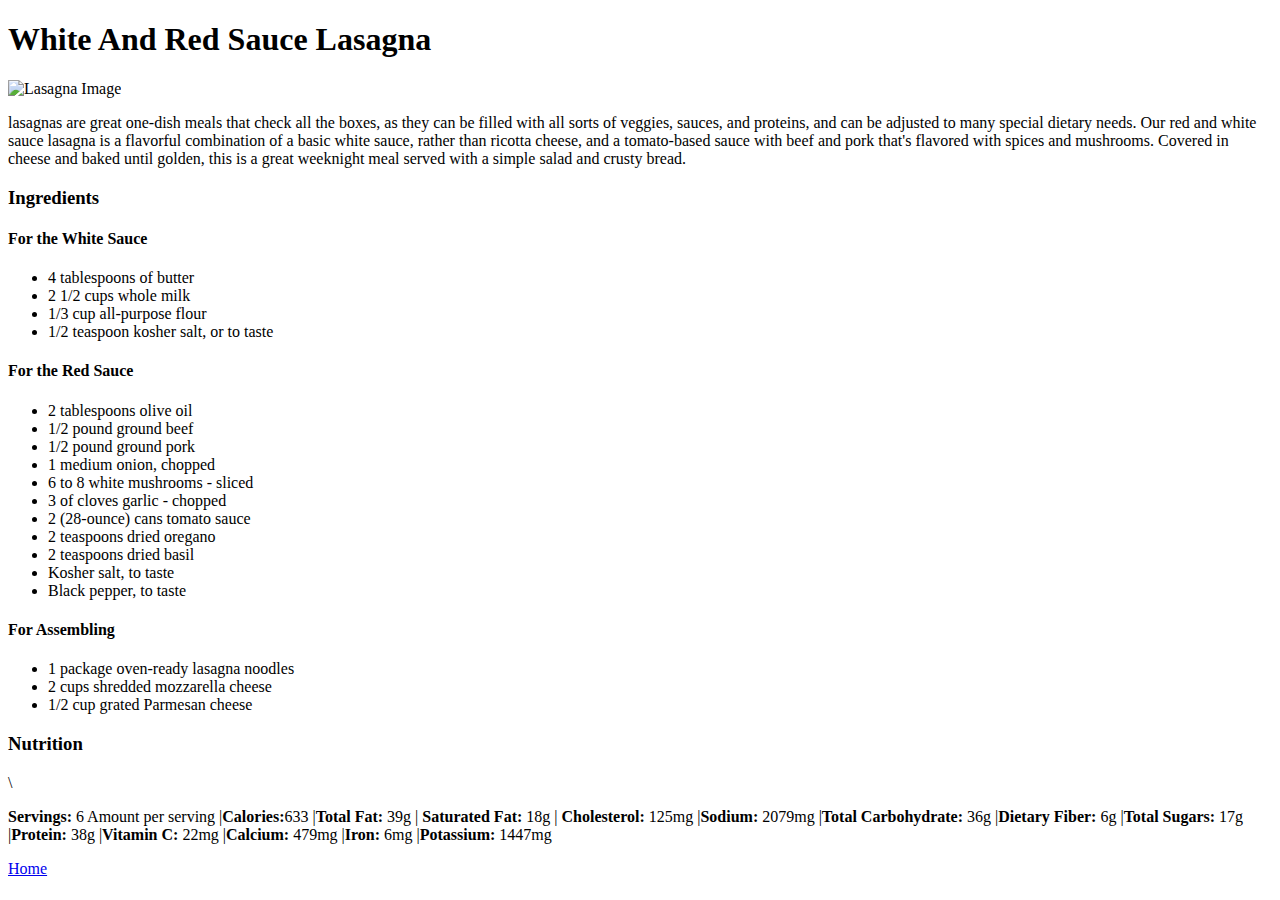
==== recipes/white-and-red-sauce-lasagna.html @ e7aec40e "added ingredients and nutrition information" ====
<!DOCTYPE html>
<html lang="en">
<head>
    <meta charset="UTF-8"> 
    <title>White And Red Sauce Lasagna Recipe</title>
</head>
<body>
    <h1>White And Red Sauce Lasagna</h1>
    <img src="../images/white-and-red-sauce-lasagna.svd" alt="Lasagna Image">
    <p>lasagnas are great one-dish meals that check all the boxes, as they can be filled with all sorts of veggies, sauces, and proteins, and can be adjusted to many special dietary needs. Our red and white sauce lasagna is a flavorful combination of a basic white sauce, rather than ricotta cheese,
        and a tomato-based sauce with beef and pork that's flavored with spices and mushrooms. Covered in cheese and baked until golden, this is a great weeknight meal served with a simple salad and crusty bread.</p>

<h3>Ingredients</h3>

<h4>For the White Sauce</h4>
    <ul>
        <li>4 tablespoons of butter</li>
        <li>2 1/2 cups whole milk</li>
        <li>1/3 cup all-purpose flour</li>
        <li>1/2 teaspoon kosher salt, or to taste</li>
    </ul>

<h4>For the Red Sauce</h4>
    <ul>
        <li>2 tablespoons olive oil</li>
        <li>1/2 pound ground beef</li>
        <li>1/2 pound ground pork</li>
        <li>1 medium onion, chopped</li>
        <li>6 to 8 white mushrooms - sliced</li>
        <li>3 of cloves garlic - chopped</li>
        <li>2 (28-ounce) cans tomato sauce</li>
        <li>2 teaspoons dried oregano</li>
        <li>2 teaspoons dried basil</li>
        <li>Kosher salt, to taste</li>
        <li>Black pepper, to taste</li>
    </ul>

<h4>For Assembling</h4>
<ul>
    <li>1 package oven-ready lasagna noodles</li>
    <li>2 cups shredded mozzarella cheese</li>
    <li>1/2 cup grated Parmesan cheese</li>
</ul>

<h3>Nutrition</h3> \
<p><strong>Servings:</strong> 6 Amount per serving |<strong>Calories:</strong>633 |<strong>Total Fat:</strong> 39g | <strong>Saturated Fat:</strong> 18g | <strong>Cholesterol:</strong> 125mg |<strong>Sodium:</strong> 2079mg 
|<strong>Total Carbohydrate:</strong> 36g |<strong>Dietary Fiber:</strong> 6g |<strong>Total Sugars:</strong> 17g |<strong>Protein:</strong> 38g |<strong>Vitamin C:</strong> 22mg |<strong>Calcium:</strong> 479mg |<strong>Iron:</strong> 6mg |<strong>Potassium:</strong> 1447mg</p>
    
<a href="../index.html"> <p>Home</p> </a>
</html>
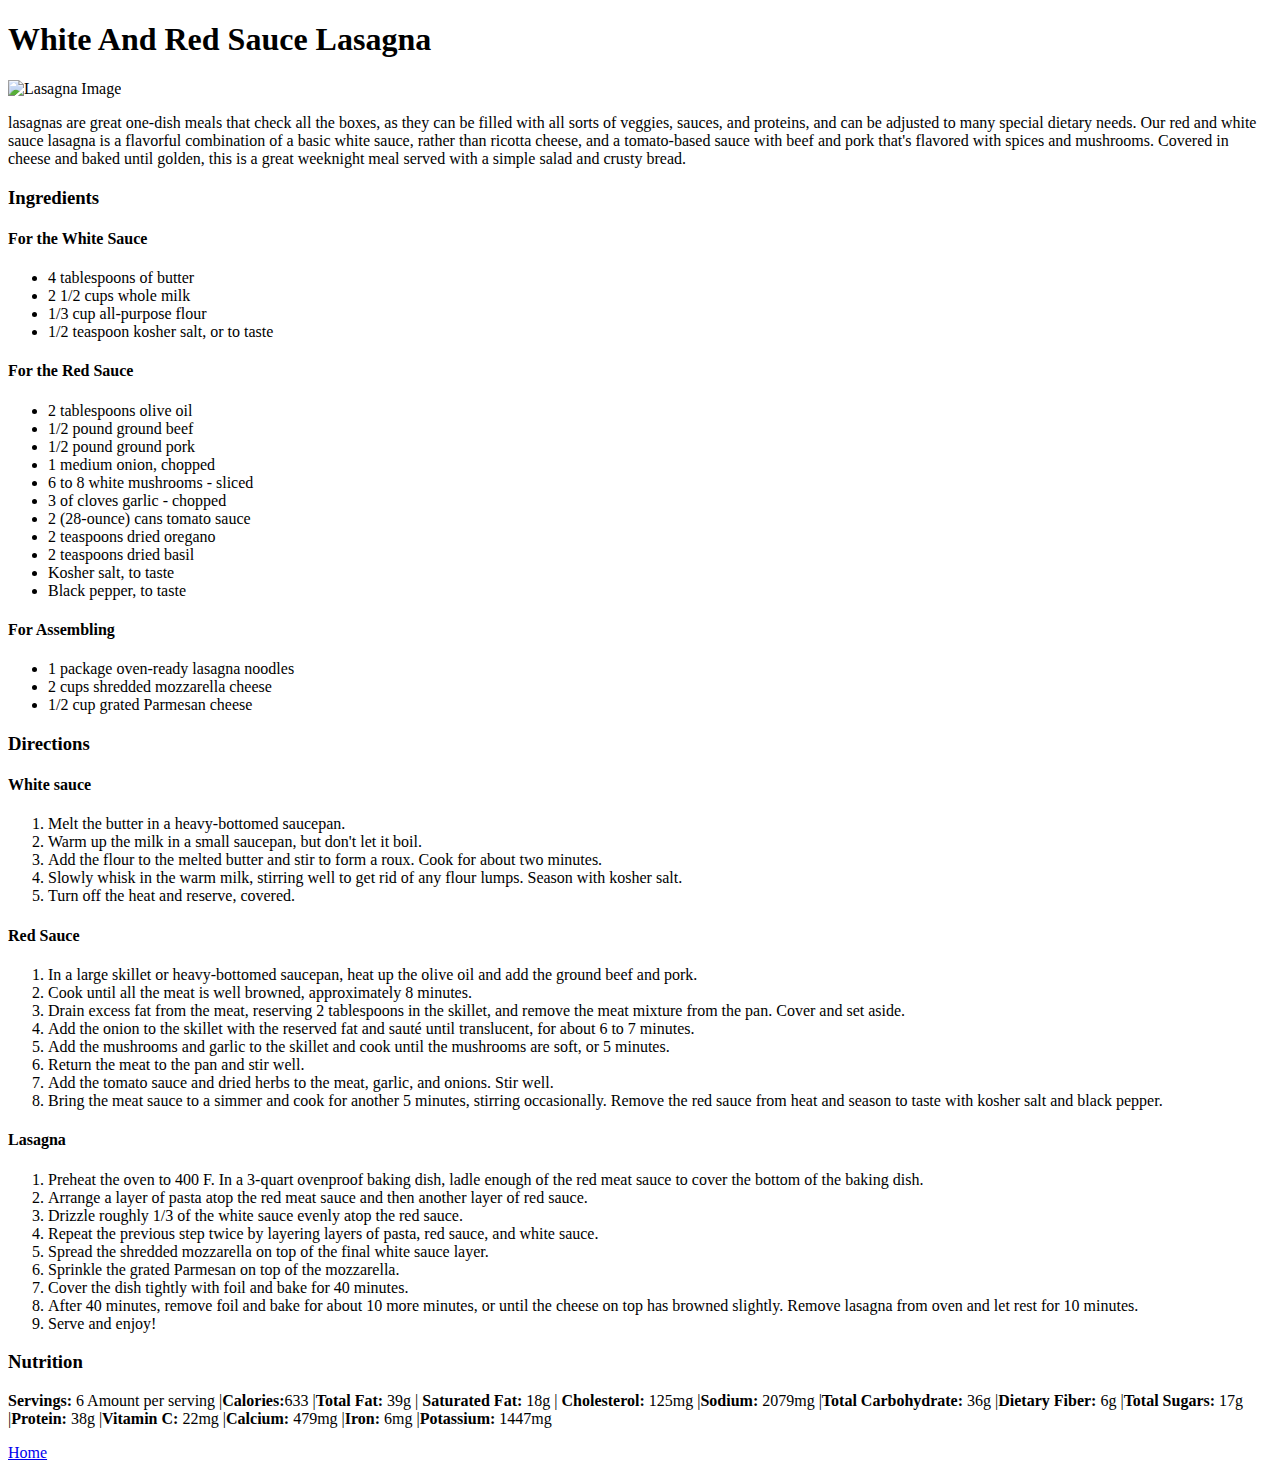
==== commit ab139b66: "added directions information" ====
--- a/recipes/white-and-red-sauce-lasagna.html
+++ b/recipes/white-and-red-sauce-lasagna.html
@@ -42,7 +42,42 @@
     <li>1/2 cup grated Parmesan cheese</li>
 </ul>
 
-<h3>Nutrition</h3> \
+<h3>Directions</h3>
+
+<h4>White sauce</h4>
+<ol>
+    <li>Melt the butter in a heavy-bottomed saucepan.</li>
+    <li>Warm up the milk in a small saucepan, but don't let it boil.</li>
+    <li>Add the flour to the melted butter and stir to form a roux. Cook for about two minutes.</li>
+    <li>Slowly whisk in the warm milk, stirring well to get rid of any flour lumps. Season with kosher salt.</li>
+    <li>Turn off the heat and reserve, covered.</li>
+</ol>
+
+<h4>Red Sauce</h4>
+<ol>
+    <li>In a large skillet or heavy-bottomed saucepan, heat up the olive oil and add the ground beef and pork.</li>
+    <li>Cook until all the meat is well browned, approximately 8 minutes.</li>
+    <li>Drain excess fat from the meat, reserving 2 tablespoons in the skillet, and remove the meat mixture from the pan. Cover and set aside.</li>
+    <li>Add the onion to the skillet with the reserved fat and sauté until translucent, for about 6 to 7 minutes.</li>
+    <li>Add the mushrooms and garlic to the skillet and cook until the mushrooms are soft, or 5 minutes.</li>
+    <li>Return the meat to the pan and stir well.</li>
+    <li>Add the tomato sauce and dried herbs to the meat, garlic, and onions. Stir well.</li>
+    <li>Bring the meat sauce to a simmer and cook for another 5 minutes, stirring occasionally. Remove the red sauce from heat and season to taste with kosher salt and black pepper.</li>
+</ol>
+
+<h4>Lasagna</h4>
+<ol>
+    <li>Preheat the oven to 400 F. In a 3-quart ovenproof baking dish, ladle enough of the red meat sauce to cover the bottom of the baking dish.</li>
+    <li>Arrange a layer of pasta atop the red meat sauce and then another layer of red sauce.</li>
+    <li>Drizzle roughly 1/3 of the white sauce evenly atop the red sauce. </li>
+    <li>Repeat the previous step twice by layering layers of pasta, red sauce, and white sauce.</li>
+    <li>Spread the shredded mozzarella on top of the final white sauce layer.</li>
+    <li>Sprinkle the grated Parmesan on top of the mozzarella.</li>
+    <li>Cover the dish tightly with foil and bake for 40 minutes.</li>
+    <li>After 40 minutes, remove foil and bake for about 10 more minutes, or until the cheese on top has browned slightly. Remove lasagna from oven and let rest for 10 minutes.</li>
+    <li>Serve and enjoy!</li>
+</ol>
+<h3>Nutrition</h3>
 <p><strong>Servings:</strong> 6 Amount per serving |<strong>Calories:</strong>633 |<strong>Total Fat:</strong> 39g | <strong>Saturated Fat:</strong> 18g | <strong>Cholesterol:</strong> 125mg |<strong>Sodium:</strong> 2079mg 
 |<strong>Total Carbohydrate:</strong> 36g |<strong>Dietary Fiber:</strong> 6g |<strong>Total Sugars:</strong> 17g |<strong>Protein:</strong> 38g |<strong>Vitamin C:</strong> 22mg |<strong>Calcium:</strong> 479mg |<strong>Iron:</strong> 6mg |<strong>Potassium:</strong> 1447mg</p>
     
